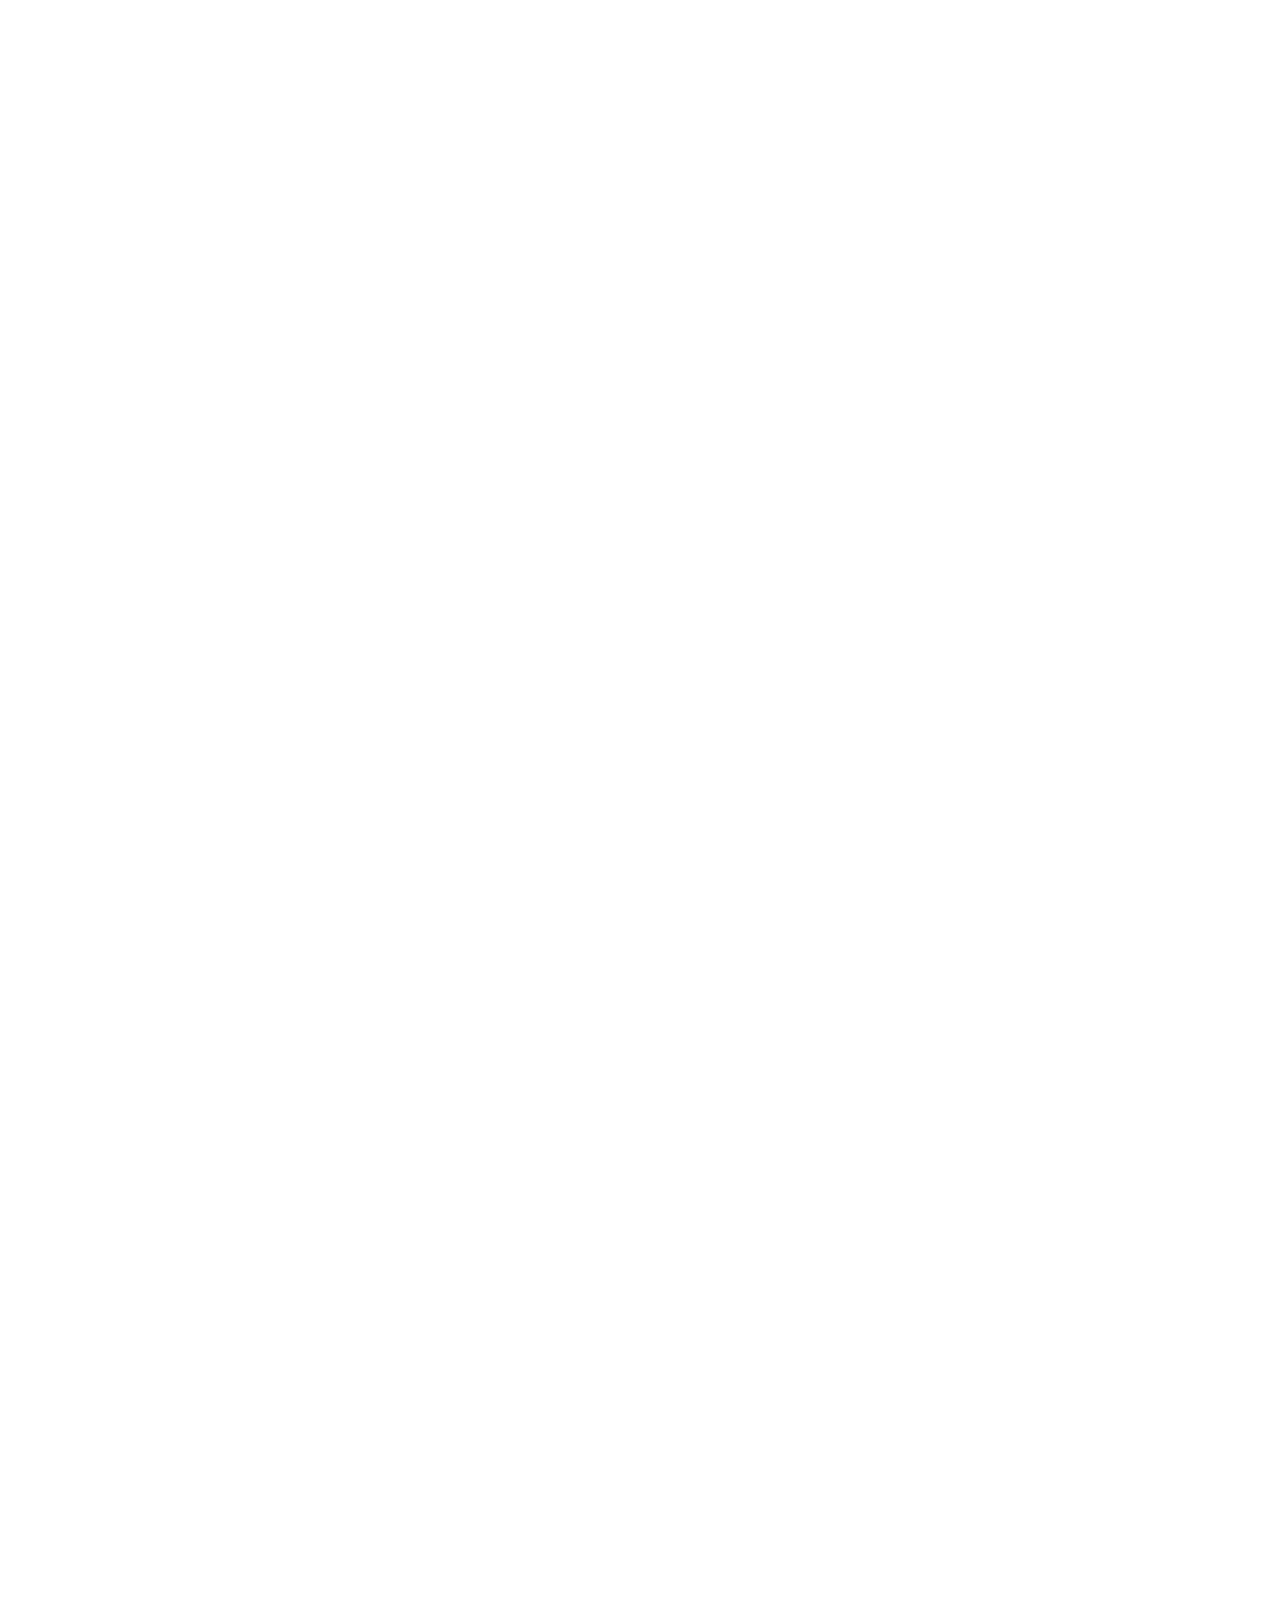
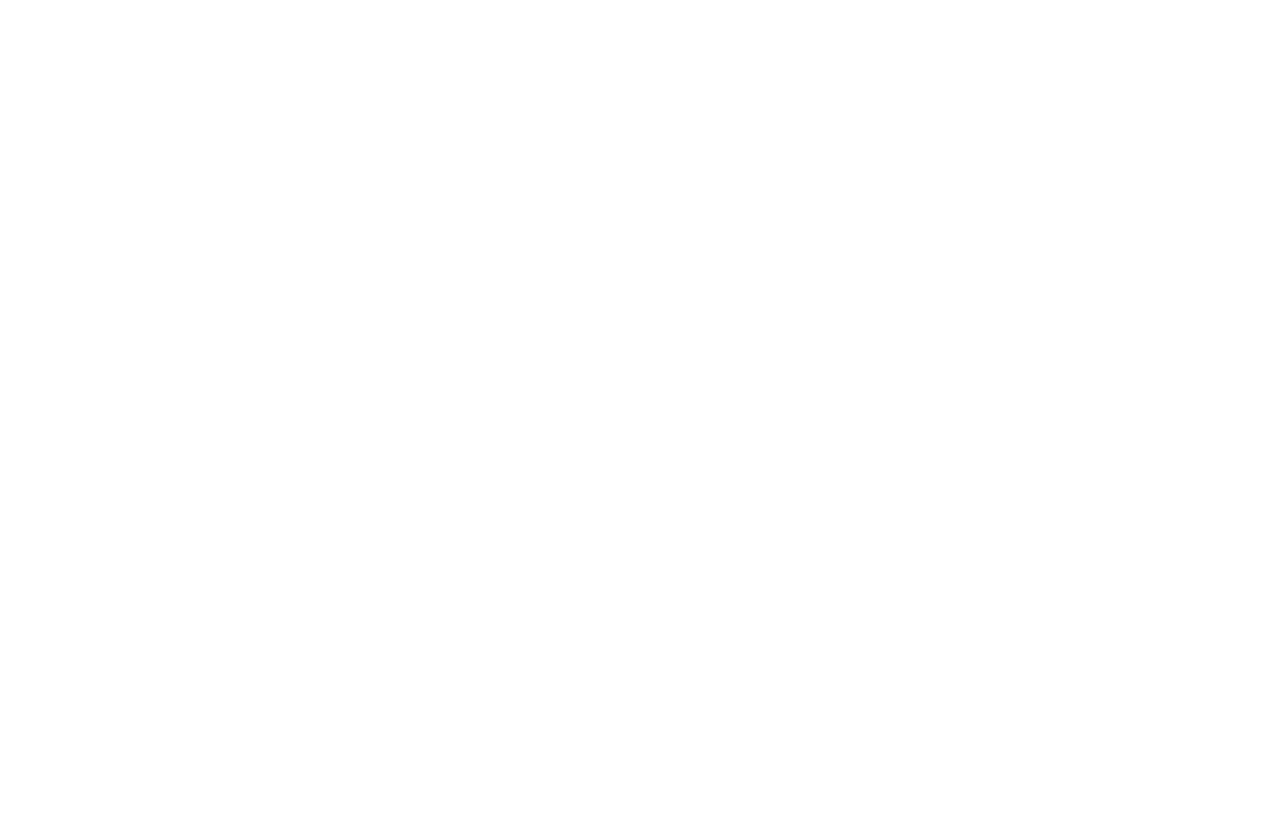
==== r/slides/index.html @ cfba228f "app working :)" ====
<!DOCTYPE html>
<html>
<head>
  <title>Django+R</title>
  <meta charset="utf-8">
  <meta name="description" content="Django+R">
  <meta name="author" content="Joshua Kunst">
  <meta name="generator" content="slidify" />
  <meta name="apple-mobile-web-app-capable" content="yes">
  <meta http-equiv="X-UA-Compatible" content="chrome=1">
  <link rel="stylesheet" href="libraries/frameworks/io2012/css/default.css" media="all" >
  <link rel="stylesheet" href="libraries/frameworks/io2012/phone.css" 
    media="only screen and (max-device-width: 480px)" >
  <link rel="stylesheet" href="libraries/frameworks/io2012/css/slidify.css" >
  <link rel="stylesheet" href="libraries/highlighters/highlight.js/css/tomorrow.css" />
  <base target="_blank"> <!-- This amazingness opens all links in a new tab. -->
  <script data-main="libraries/frameworks/io2012/js/slides" 
    src="libraries/frameworks/io2012/js/require-1.0.8.min.js">
  </script>
  
    
</head>
<body style="opacity: 0">
  <slides class="layout-widescreen">
    
    <!-- LOGO SLIDE -->
    <slide class="nobackground">
      <article class="flexbox vcenter">
        <span>
          <img width='400px' src="assets/img/logo.png">
        </span>
      </article>
    </slide>
    <!-- END LOGO SLIDE -->
    

    <!-- TITLE SLIDE -->
    <!-- Should I move this to a Local Layout File? -->
    <slide class="title-slide segue nobackground">
      <aside class="gdbar">
        <img src="assets/img/logo_small.png">
      </aside>
      <hgroup class="auto-fadein">
        <h1>Django+R</h1>
        <h2>y una oportunidad para salir del closet (uyyy!)</h2>
        <p>Joshua Kunst<br/>Analyst at Foris</p>
      </hgroup>
          </slide>

    <!-- SLIDES -->
      <slide class="" id="slide-1" style="background:;">
  <hgroup>
    <h2>Aclaración</h2>
  </hgroup>
  <article>
    <p><br>
Las opiniones vertidas en esta presentación son de exclusiva responsabilidad del autor de esta
y representan necesariamente el pensamiento del mismo.</p>

  </article>
  <!-- Presenter Notes -->
</slide>

      <slide class="" id="slide-2" style="background:;">
  <hgroup>
    <h2>¿Por qué la presentación?</h2>
  </hgroup>
  <article>
    <p>Porque se un algo R</p>

  </article>
  <!-- Presenter Notes -->
</slide>

      <slide class="" id="slide-3" style="background:;">
  <hgroup>
    <h2>¿Por qué la presentación?</h2>
  </hgroup>
  <article>
    <p>Se un poco menos de Django</p>

  </article>
  <!-- Presenter Notes -->
</slide>

      <slide class="" id="slide-4" style="background:;">
  <hgroup>
    <h2>¿Por qué la presentación?</h2>
  </hgroup>
  <article>
    <p><center>
<img src="assets/img/batman.jpg" alt="">
</center></p>

  </article>
  <!-- Presenter Notes -->
</slide>

      <slide class="" id="slide-5" style="background:;">
  <hgroup>
    <h2>¿Que haremos?</h2>
  </hgroup>
  <article>
    <p><br></p>

<ol class = "build">
<li><p>Sistema de recomendación</p></li>
<li><p>Existen productos y compras (de productos!)</p></li>
<li><p>Al ir realizando una nueva compra nos recomendará que productos podemos comprar de acuerdo al historial de compras ya realizadas</p></li>
</ol>

  </article>
  <!-- Presenter Notes -->
</slide>

      <slide class="" id="slide-6" style="background:;">
  <hgroup>
    
  </hgroup>
  <article>
    
  </article>
  <!-- Presenter Notes -->
</slide>

      <slide class="" id="slide-7" style="background:;">
  <hgroup>
    <h2>La Receta</h2>
  </hgroup>
  <article>
    <p><br></p>

<ol class = "build">
<li><p>Empezar a pre-horenear la aplicación en django. Crear el modelo de base de datos, vistas, forularios</p></li>
<li><p>Ir cocinando la funciones de R para poder, a patir de cierta cantidad de compras, generar nuevas reglas y actualizar la tabla de recomendaciones</p></li>
<li><p>Mezclar lo anterior y hornearlo a un servidor</p></li>
<li><p>Servirlo</p></li>
</ol>

  </article>
  <!-- Presenter Notes -->
</slide>

      <slide class="" id="slide-8" style="background:;">
  <hgroup>
    <h2>El Modelo</h2>
  </hgroup>
  <article>
    <p><br></p>

<pre><code>class Product(models.Model):
  name = models.CharField(max_length=30)

class Cart(models.Model):
    datetime = models.DateTimeField(auto_now=True)
    products = models.ManyToManyField(Product)

class Recommendation(models.Model):
  buy = models.ManyToManyField(Product, related_name=&quot;buy+&quot;)
  rec = models.ManyToManyField(Product, related_name=&quot;rec+&quot;)
</code></pre>

  </article>
  <!-- Presenter Notes -->
</slide>

      <slide class="" id="slide-9" style="background:;">
  <hgroup>
    <h2>Las Vistas</h2>
  </hgroup>
  <article>
    <pre><code>def buy(request):
  if request.method == &#39;POST&#39;:
        form = BuyForm(request.POST) 
        if form.is_valid():
            cart = form.save()
            if Cart.objects.all().count() % 10 == 0:
                generate_new_rules()
            return redirect(buy)
    else:
        form = BuyForm()
    return render_to_response(&#39;buy.html&#39;, locals(), context_instance=RequestContext(request))

def recommned(request):
    prods =  request.GET.getlist(&#39;products&#39;)
    rec = [ str(i) for i in Recommendation.objects.filter(buy__pk__in=prods).values_list(&#39;rec__name&#39;, flat = True)]
    for p in prods:
        rec  = remove_values_from_list(rec, Product.objects.get(pk=p).name)
    c = Counter(rec).most_common()
    data = [ i[0] for i in c]
    return HttpResponse(simplejson.dumps(data), mimetype=&#39;application/json&#39;)
</code></pre>

  </article>
  <!-- Presenter Notes -->
</slide>

      <slide class="" id="slide-10" style="background:;">
  <hgroup>
    <h2>¿Cómo generar las reglas?</h2>
  </hgroup>
  <article>
    <p><br></p>

<ol class = "build">
<li><p>Con R :P y el paquete <code>arules</code></p></li>
<li><p>Extraer las transacciones de la base de datos (el modelo <code>Cart</code>) </p></li>
<li><p>Generar y parsear las reglas</p></li>
<li><p>Actualizar la tabla <code>Recommendation</code></p></li>
</ol>

  </article>
  <!-- Presenter Notes -->
</slide>

    <slide class="backdrop"></slide>
  </slides>

  <!--[if IE]>
    <script 
      src="http://ajax.googleapis.com/ajax/libs/chrome-frame/1/CFInstall.min.js">  
    </script>
    <script>CFInstall.check({mode: 'overlay'});</script>
  <![endif]-->
</body>
<!-- Grab CDN jQuery, fall back to local if offline -->
<script src="http://ajax.aspnetcdn.com/ajax/jQuery/jquery-1.7.min.js"></script>
<script>window.jQuery || document.write('<script src="libraries/widgets/quiz/js/jquery-1.7.min.js"><\/script>')</script>
<!-- Load Javascripts for Widgets -->
<!-- LOAD HIGHLIGHTER JS FILES -->
<script src="libraries/highlighters/highlight.js/highlight.pack.js"></script>
<script>hljs.initHighlightingOnLoad();</script>
<!-- DONE LOADING HIGHLIGHTER JS FILES -->
</html>
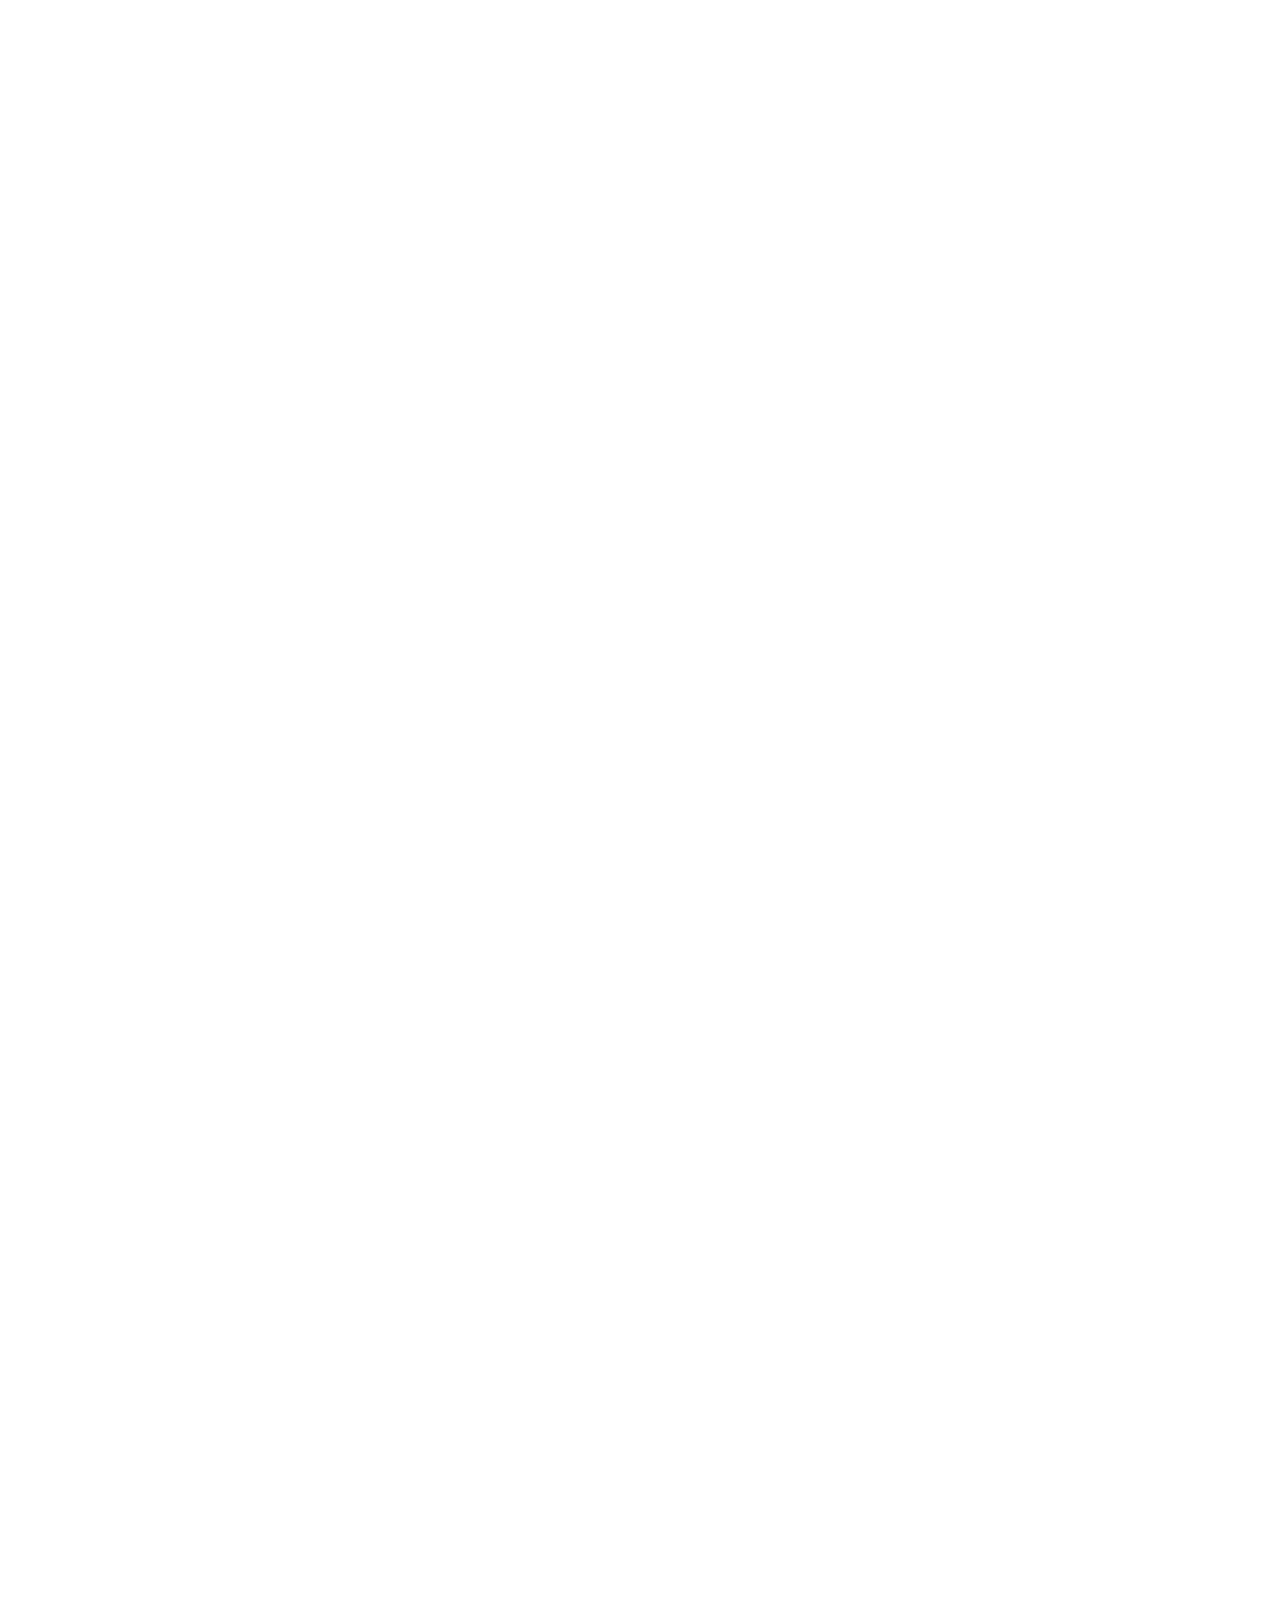
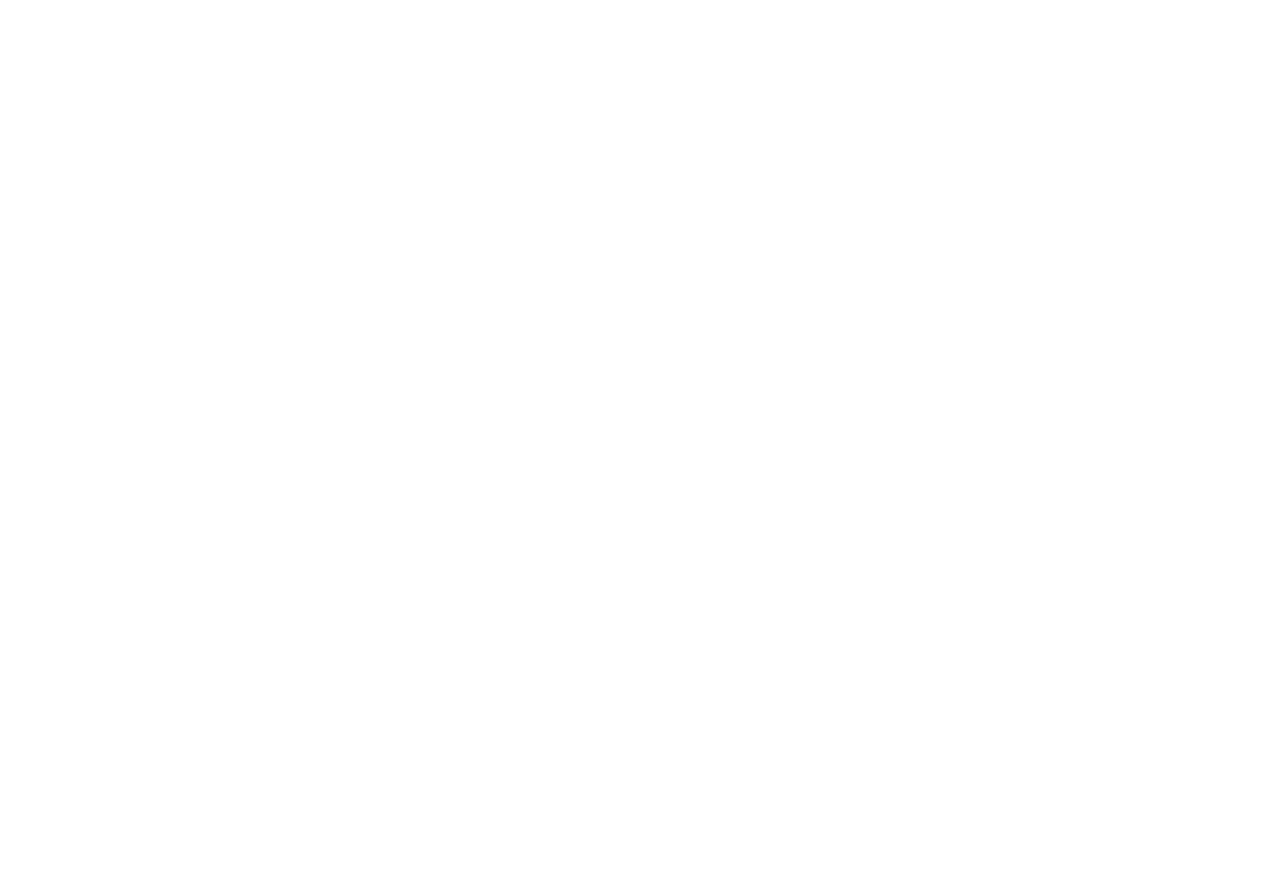
==== commit 4e7b30c4: "Uploading readme" ====
--- a/r/slides/index.html
+++ b/r/slides/index.html
@@ -54,8 +54,13 @@
   </hgroup>
   <article>
     <p><br>
+<br>
+<br>
+<br>
+<small>
 Las opiniones vertidas en esta presentación son de exclusiva responsabilidad del autor de esta
-y representan necesariamente el pensamiento del mismo.</p>
+y representan necesariamente el pensamiento del mismo.
+</small></p>
 
   </article>
   <!-- Presenter Notes -->
@@ -63,29 +68,27 @@
 
       <slide class="" id="slide-2" style="background:;">
   <hgroup>
-    <h2>¿Por qué la presentación?</h2>
-  </hgroup>
-  <article>
-    <p>Porque se un algo R</p>
-
+    <h2>¿Por qué la presentación? I</h2>
+  </hgroup>
+  <article>
+    
   </article>
   <!-- Presenter Notes -->
 </slide>
 
       <slide class="" id="slide-3" style="background:;">
   <hgroup>
-    <h2>¿Por qué la presentación?</h2>
-  </hgroup>
-  <article>
-    <p>Se un poco menos de Django</p>
-
+    <h2>¿Por qué la presentación? II</h2>
+  </hgroup>
+  <article>
+    
   </article>
   <!-- Presenter Notes -->
 </slide>
 
       <slide class="" id="slide-4" style="background:;">
   <hgroup>
-    <h2>¿Por qué la presentación?</h2>
+    <h2>¿Por qué la presentación? III</h2>
   </hgroup>
   <article>
     <p><center>
@@ -101,21 +104,14 @@
     <h2>¿Que haremos?</h2>
   </hgroup>
   <article>
-    <p><br></p>
-
-<ol class = "build">
-<li><p>Sistema de recomendación</p></li>
-<li><p>Existen productos y compras (de productos!)</p></li>
-<li><p>Al ir realizando una nueva compra nos recomendará que productos podemos comprar de acuerdo al historial de compras ya realizadas</p></li>
-</ol>
-
+    
   </article>
   <!-- Presenter Notes -->
 </slide>
 
       <slide class="" id="slide-6" style="background:;">
   <hgroup>
-    
+    <h2>La Receta</h2>
   </hgroup>
   <article>
     
@@ -124,24 +120,6 @@
 </slide>
 
       <slide class="" id="slide-7" style="background:;">
-  <hgroup>
-    <h2>La Receta</h2>
-  </hgroup>
-  <article>
-    <p><br></p>
-
-<ol class = "build">
-<li><p>Empezar a pre-horenear la aplicación en django. Crear el modelo de base de datos, vistas, forularios</p></li>
-<li><p>Ir cocinando la funciones de R para poder, a patir de cierta cantidad de compras, generar nuevas reglas y actualizar la tabla de recomendaciones</p></li>
-<li><p>Mezclar lo anterior y hornearlo a un servidor</p></li>
-<li><p>Servirlo</p></li>
-</ol>
-
-  </article>
-  <!-- Presenter Notes -->
-</slide>
-
-      <slide class="" id="slide-8" style="background:;">
   <hgroup>
     <h2>El Modelo</h2>
   </hgroup>
@@ -164,9 +142,9 @@
   <!-- Presenter Notes -->
 </slide>
 
-      <slide class="" id="slide-9" style="background:;">
-  <hgroup>
-    <h2>Las Vistas</h2>
+      <slide class="" id="slide-8" style="background:;">
+  <hgroup>
+    <h2>Las Vistas I</h2>
   </hgroup>
   <article>
     <pre><code>def buy(request):
@@ -180,8 +158,18 @@
     else:
         form = BuyForm()
     return render_to_response(&#39;buy.html&#39;, locals(), context_instance=RequestContext(request))
-
-def recommned(request):
+</code></pre>
+
+  </article>
+  <!-- Presenter Notes -->
+</slide>
+
+      <slide class="" id="slide-9" style="background:;">
+  <hgroup>
+    <h2>Las Vistas II</h2>
+  </hgroup>
+  <article>
+    <pre><code>def recommned(request):
     prods =  request.GET.getlist(&#39;products&#39;)
     rec = [ str(i) for i in Recommendation.objects.filter(buy__pk__in=prods).values_list(&#39;rec__name&#39;, flat = True)]
     for p in prods:
@@ -200,13 +188,39 @@
     <h2>¿Cómo generar las reglas?</h2>
   </hgroup>
   <article>
+    
+  </article>
+  <!-- Presenter Notes -->
+</slide>
+
+      <slide class="" id="slide-11" style="background:;">
+  <hgroup>
+    <h2>¿Queremos verlo?</h2>
+  </hgroup>
+  <article>
+    <p><br><br><br><br><br><br>
+(Ustedes dicen seeeee!!)</p>
+
+<p><br><br>
+...(Luego dicen Ohhhhh)</p>
+
+  </article>
+  <!-- Presenter Notes -->
+</slide>
+
+      <slide class="" id="slide-12" style="background:;">
+  <hgroup>
+    <h2>Agradecimientos</h2>
+  </hgroup>
+  <article>
     <p><br></p>
 
 <ol class = "build">
-<li><p>Con R :P y el paquete <code>arules</code></p></li>
-<li><p>Extraer las transacciones de la base de datos (el modelo <code>Cart</code>) </p></li>
-<li><p>Generar y parsear las reglas</p></li>
-<li><p>Actualizar la tabla <code>Recommendation</code></p></li>
+<li><p>Foris</p></li>
+<li><p>(por ende) Ustedes</p></li>
+<li><p>Django</p></li>
+<li><p>R</p></li>
+<li><p>R</p></li>
 </ol>
 
   </article>
